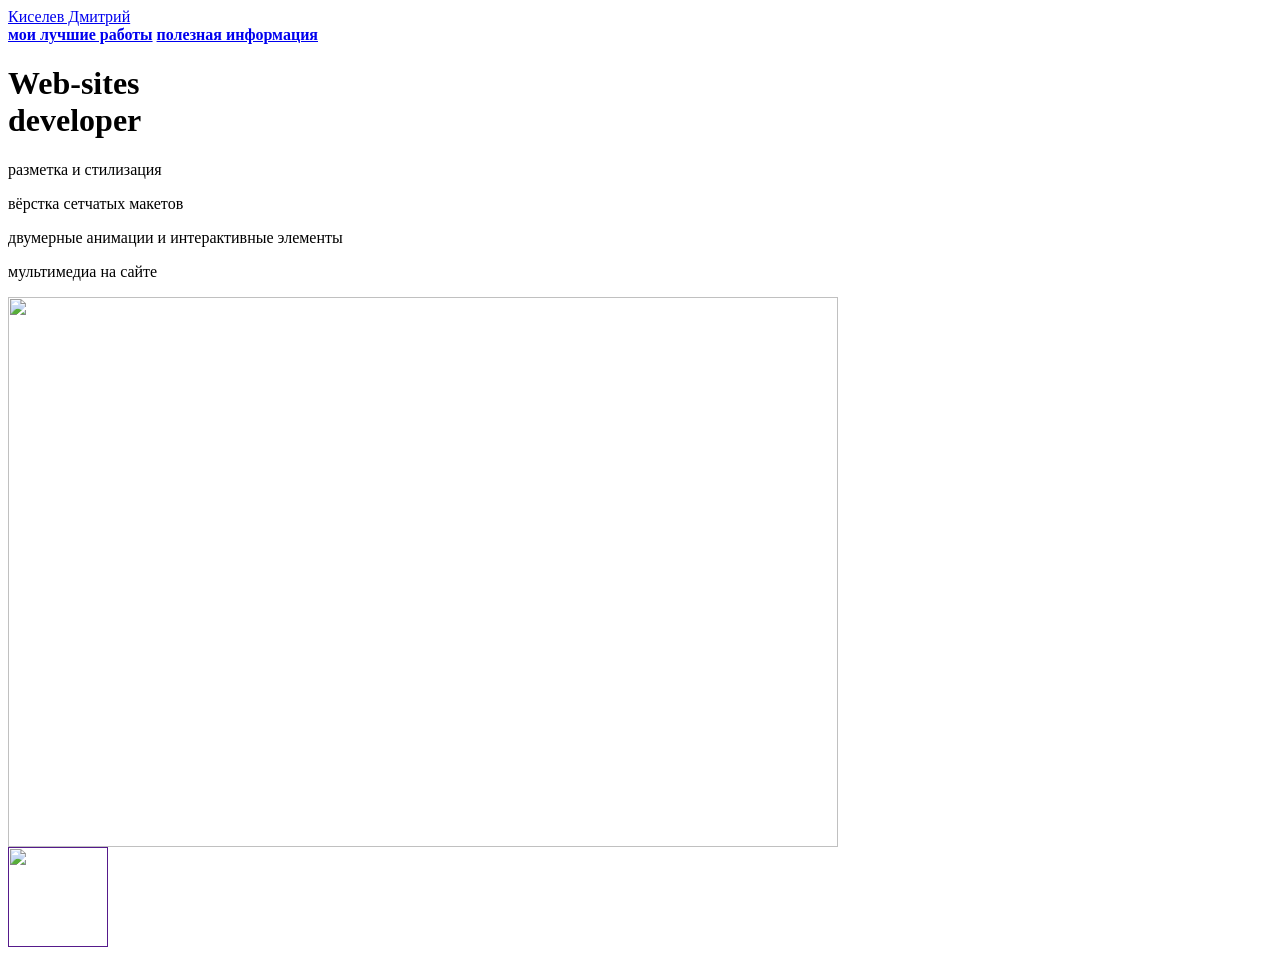
==== index.html @ 1330119a "Create index.html" ====
<html>
  <head>
    <title> Киселев Дмитрий</title>
    <link rel="stylesheet" href="style.css"/>
  </head>
  <body>
    <header>
      <a class="link-header" href="leonov.html">Киселев Дмитрий</a>
    </header>
    <main>
      <nav>
        <a class="link-nav" href="mysites.html"><b>мои лучшие работы</b></a>
        <a class="link-nav" href="info.html"><b>полезная информация</b></a>
      </nav>
      <h1>Web-sites<br/> developer</h1>
      <p>разметка и стилизация</p>
      <p>вёрстка сетчатых макетов</p>
      <p>двумерные анимации и интерактивные элементы</p>
      <p>мультимедиа на сайте</p>
      <img src="https://learn.algoritmika.org/uploads/2021/04/carousel-1684591_0_1618254197.svg" width="830px" height="550px"/>
    </main>
    <footer>
      <a class="social" href=""><img src="https://learn.algoritmika.org/uploads/2021/04/Group%201_0_1618254571.png" width="100px" height="100px"/></a>
    </footer>
  </body>
</html>
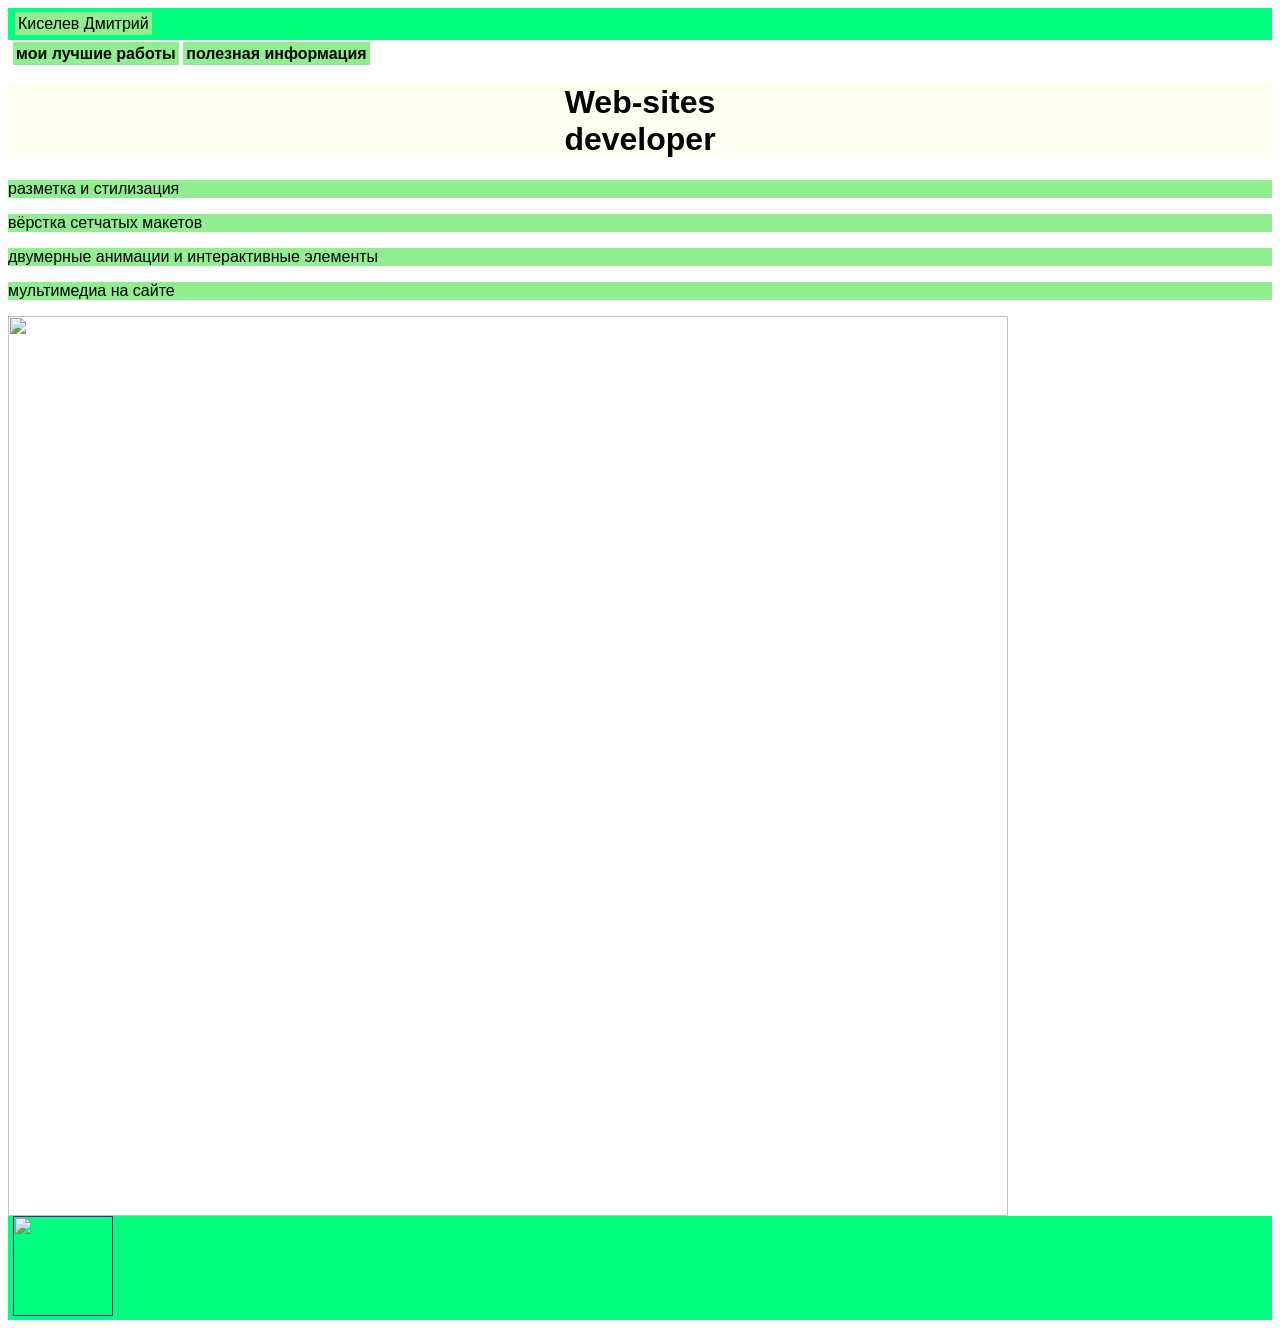
==== commit 3e9d0a14: "Update index.html" ====
--- a/index.html
+++ b/index.html
@@ -12,12 +12,14 @@
         <a class="link-nav" href="mysites.html"><b>мои лучшие работы</b></a>
         <a class="link-nav" href="info.html"><b>полезная информация</b></a>
       </nav>
-      <h1>Web-sites<br/> developer</h1>
-      <p>разметка и стилизация</p>
-      <p>вёрстка сетчатых макетов</p>
-      <p>двумерные анимации и интерактивные элементы</p>
-      <p>мультимедиа на сайте</p>
-      <img src="https://learn.algoritmika.org/uploads/2021/04/carousel-1684591_0_1618254197.svg" width="830px" height="550px"/>
+      <div class="txt_main">
+        <h1>Web-sites<br/> developer</h1>
+        <p>разметка и стилизация</p>
+        <p>вёрстка сетчатых макетов</p>
+        <p>двумерные анимации и интерактивные элементы</p>
+        <p>мультимедиа на сайте</p>
+      </div>
+      <img src="https://learn.algoritmika.org/uploads/2021/04/carousel-1684591_0_1618254197.svg" width="1000px" height="900px"/>
     </main>
     <footer>
       <a class="social" href=""><img src="https://learn.algoritmika.org/uploads/2021/04/Group%201_0_1618254571.png" width="100px" height="100px"/></a>
--- a/style.css
+++ b/style.css
@@ -0,0 +1,61 @@
+body {
+    font-family: sans-serif;
+}
+
+.link-header {
+    text-decoration: none;
+    color: black;
+    background-color: lightgreen;
+    padding: 3px;
+}
+
+header {
+    background-color: SpringGreen;
+    padding: 7px;
+}
+
+h1 {
+    text-align: center;
+    background-color: Ivory;
+}
+
+.ul_m {
+    background-color: LavenderBlush;
+    padding-top: 3px;
+    padding-bottom: 3px;
+}
+
+ul li {
+    background-color: lightgreen;
+}
+
+footer {
+    background-color: SpringGreen;
+}
+
+.social {
+    padding: 5px;
+}
+
+p{
+    background-color: lightgreen;
+}
+
+.link-nav {
+    text-decoration: none;
+    color: black;
+    background-color: lightgreen;
+    padding: 3px;
+}
+
+nav {
+    margin: 5px;
+}
+
+ol li {
+    background-color: lightgreen;
+}
+
+h2 {
+    background-color: WhiteSmoke;
+}
